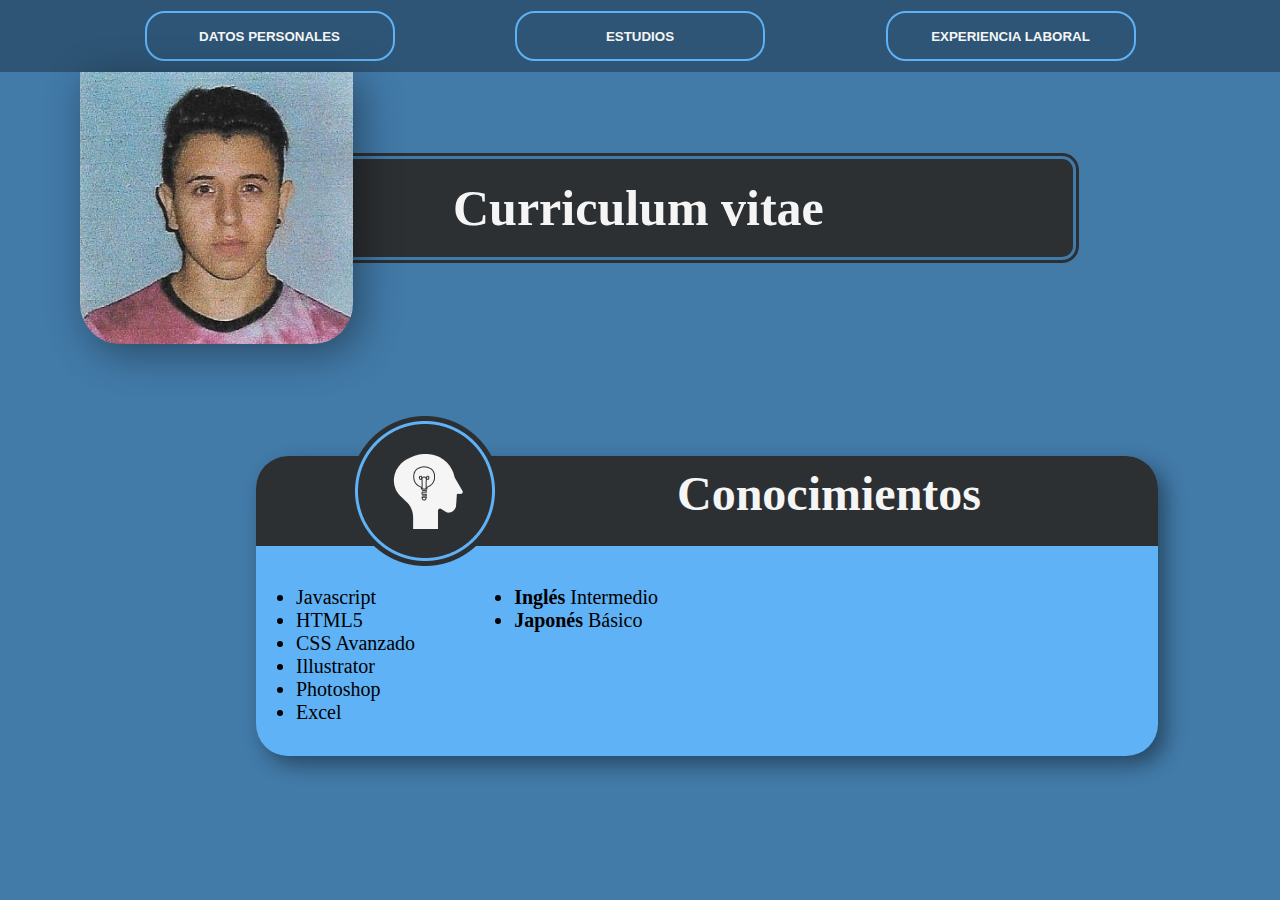
==== Conocimientos.html @ 8ce43178 "Add files via upload" ====
<!DOCTYPE html>
<html lang="en">
<head>
    <meta charset="UTF-8">
    <meta http-equiv="X-UA-Compatible" content="IE=edge">
    <meta name="viewport" content="width=device-width, initial-scale=1.0">
    <title>Curriculum</title>
    <link rel="stylesheet" href="estilos/estilos.css">
</head>
<body>
    <section class="home">
        <div class="nav">
            <button class="bt1"><a class="a1" href="index.html"> <strong>Datos personales</strong></a></button>
            <button class="bt2"><a class="a2" href="estudios.html"><strong>Estudios</strong></a> </button>
            <button class="bt3"><a class="a3" href="experiencia_laboral.html"><strong>Experiencia Laboral</strong></button></a>
        </div>
        <div class="cv">    
            <img class="imgcv" src="img/FotoCV.jpg" alt="fotocv" id="carnet">
            <h1> Curriculum vitae </h1>
        </div>
        <br><br><br><br>
        <img src="img/Conocimineto.png" alt="Foto de datos" class="imdatos">
            <div class="blur">
                <div class="datos">
                    <div class="divh2">
                        <h2>Conocimientos</h2>
                    </div>
                    <ul class="ulli">
                        <li><strong>Inglés</strong> Intermedio</li>
                        <li><Strong>Japonés</Strong> Básico</li>
                    </ul>
                    <ul class="uldatos">
                        <li>Javascript</li>
                        <li>HTML5</li>
                        <li>CSS Avanzado</li>
                        <li>Illustrator</li>
                        <li>Photoshop</li>
                        <li>Excel</li>
                    </ul>
                 
                </div>               
            </div>
                
    </section>
</body>
<footer>
    
</footer>
</html>
---- estilos/estilos.css ----
body{
    background-color: #427AA8;
    margin: 0px;
}

.bt1{
    width: 250px;       
    height: 50px;
    border-radius: 20px;
    background-color: transparent;
    border: 2px solid #5FB2F5;
    text-transform: uppercase;
    transition-duration: 0.4s;
}

.a1{
    text-decoration: none;
    color: #F5F5F5;
}

.a1 :hover{
    color: #2D3033;
    transition-duration: 0.4s;
}

.bt1:hover{
    width: 250px;       
    height: 60px;
    border-radius: 20px;
    background-color: #5FB2F5;
    border: 2px solid #5FB2F5;
    text-transform: uppercase;
}

.bt2{
    width: 250px;       
    height: 50px;
    border-radius: 20px;
    background-color: transparent;
    border: 2px solid #5FB2F5;
    text-transform: uppercase;
    transition-duration: 0.4s;
}

.a2{
    text-decoration: none;
    color: #F5F5F5;
}

.a2 :hover{
    color: #2D3033;
    transition-duration: 0.4s;
}

.bt2:hover{
    width: 250px;       
    height: 60px;
    border-radius: 20px;
    background-color: #5FB2F5;
    border: 2px solid #5FB2F5;
    text-transform: uppercase;
}

.bt3{
    width: 250px;       
    height: 50px;
    border-radius: 20px;
    background-color: transparent;
    border: 2px solid #5FB2F5;
    text-transform: uppercase;
    transition-duration: 0.4s;
}

.a3{
    text-decoration: none;
    color: #F5F5F5;
}

.a3 :hover{
    color: #2D3033;
    transition-duration: 0.4s;
}

.bt3:hover{
    width: 250px;       
    height: 60px;
    border-radius: 20px;
    background-color: #5FB2F5;
    border: 2px solid #5FB2F5;
    text-transform: uppercase;
}

.nav{
    width: 100%;
    height: 72px;
    background-color: #2E5575;
    padding: 0 24px;
    display: flex;
    align-items: center;
    justify-content: space-evenly;
    box-sizing: border-box;
}

.cv{
    display: flex;
    align-items: center;
    padding: 0 80px;
}

.imgcv{
    filter: drop-shadow(8px 9px 20px rgba(0, 0, 0, 0.4));
    border-radius: 0px 0px 40px 40px;

}

h1{
    background-color: #2D3033;
    width: 600px;
    padding: 20px;
    padding-left: 100px;
    font-size: 50px;
    border-top-right-radius: 20px;
    border-bottom-right-radius: 20px;
    color: #F5F5F5;
    border: 9px double #427AA8;
    border-left: none;
}

.imdatos{
    float: left;
    margin-left: 350px;
}

.datos{
    background-color: #5FB2F5;
    width: 902px;
    height: 300px;
    margin-left: 20%;
    border-radius: 32px;
    box-shadow: 8px 9px 20px rgba(0, 0, 0, 0.4);

}


h2{
    background-color: #2D3033;
    color: #F5F5F5;
    height: 80px;
    border-top-left-radius: 32px;
    border-top-right-radius: 32px;
    text-align: center;
    font-size: 48px;
    padding-top: 10px;
}

.uldatos{
    font-size: 20px;
}

.ulli{
    float: right;
    margin-top: 0px;
    margin-right: 500px;
    font-size: 20px;

}
/*.blur{
    width: 1150px;
    height: 372px;
    margin-left: 145px;
    top: 497px;
    background: linear-gradient(135deg, rgba(255, 255, 255, 0.1), rgba(255, 255, 255, 0)) ;
    filter: blur(10px);
    border-radius: 60px;
    backdrop-filter: blur(10px);
}*/
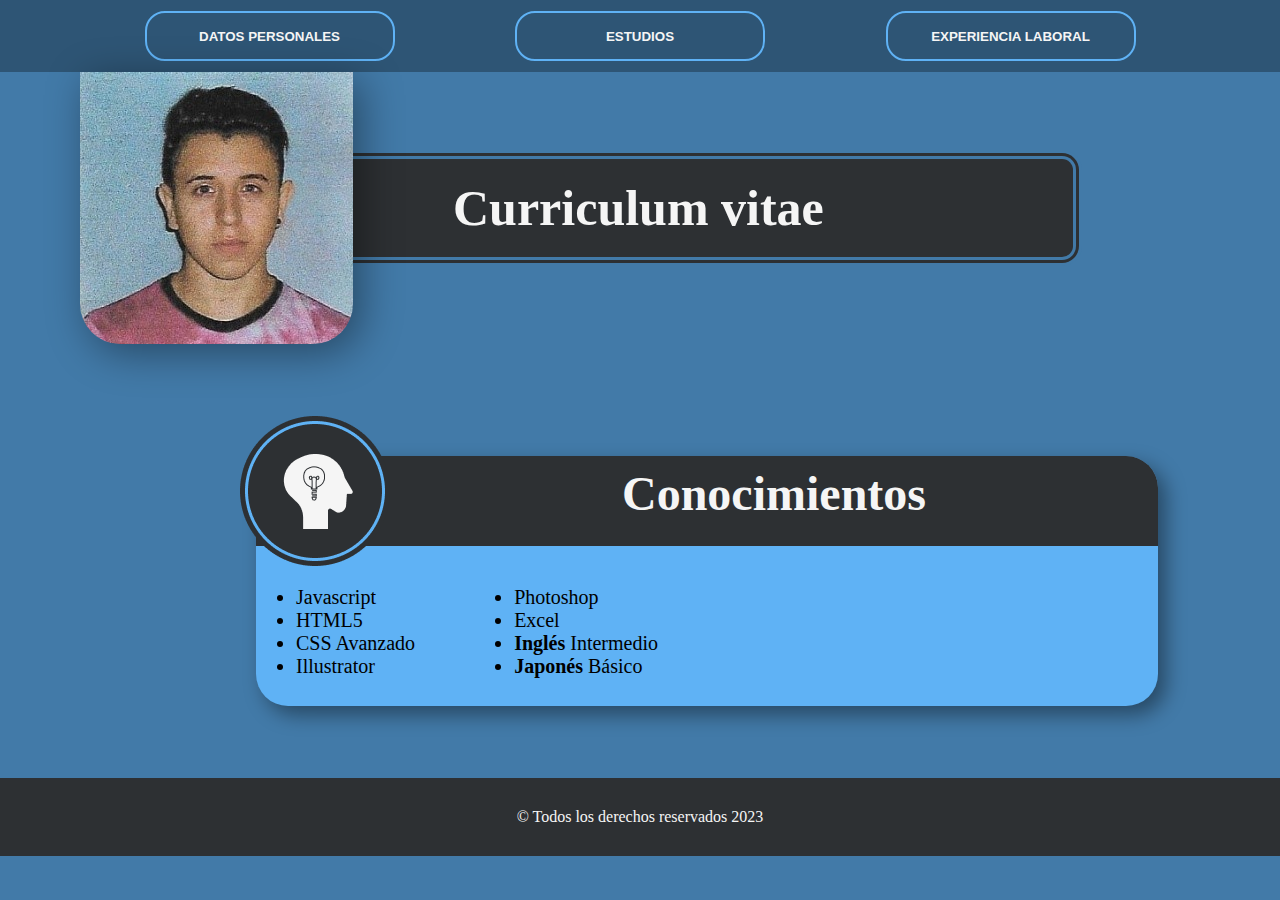
==== commit ab14260a: "Add files via upload" ====
--- a/Conocimientos.html
+++ b/Conocimientos.html
@@ -6,6 +6,17 @@
     <meta name="viewport" content="width=device-width, initial-scale=1.0">
     <title>Curriculum</title>
     <link rel="stylesheet" href="estilos/estilos.css">
+
+    <style>
+        .datos{
+    background-color: #5FB2F5;
+    width: 902px;
+    height: 250px;
+    margin-left: 20%;
+    border-radius: 32px;
+    box-shadow: 8px 9px 20px rgba(0, 0, 0, 0.4);
+    }
+    </style>
 </head>
 <body>
     <section class="home">
@@ -26,24 +37,26 @@
                         <h2>Conocimientos</h2>
                     </div>
                     <ul class="ulli">
+                        <li>Photoshop</li>
+                        <li>Excel</li>
                         <li><strong>Inglés</strong> Intermedio</li>
                         <li><Strong>Japonés</Strong> Básico</li>
+                        
                     </ul>
                     <ul class="uldatos">
                         <li>Javascript</li>
                         <li>HTML5</li>
                         <li>CSS Avanzado</li>
                         <li>Illustrator</li>
-                        <li>Photoshop</li>
-                        <li>Excel</li>
+
                     </ul>
                  
                 </div>               
             </div>
                 
     </section>
-</body>
+<br><br><br><br>
 <footer>
-    
+    © Todos los derechos reservados 2023   
 </footer>
 </html>--- a/estilos/estilos.css
+++ b/estilos/estilos.css
@@ -128,13 +128,13 @@
 
 .imdatos{
     float: left;
-    margin-left: 350px;
+    margin-left: 240px;
 }
 
 .datos{
     background-color: #5FB2F5;
     width: 902px;
-    height: 300px;
+    height: 350px;
     margin-left: 20%;
     border-radius: 32px;
     box-shadow: 8px 9px 20px rgba(0, 0, 0, 0.4);
@@ -164,6 +164,14 @@
     font-size: 20px;
 
 }
+
+footer{
+    background-color: #2D3033;
+    padding: 30px;
+    text-align: center;
+    color: #F5F5F5;
+}
+
 /*.blur{
     width: 1150px;
     height: 372px;
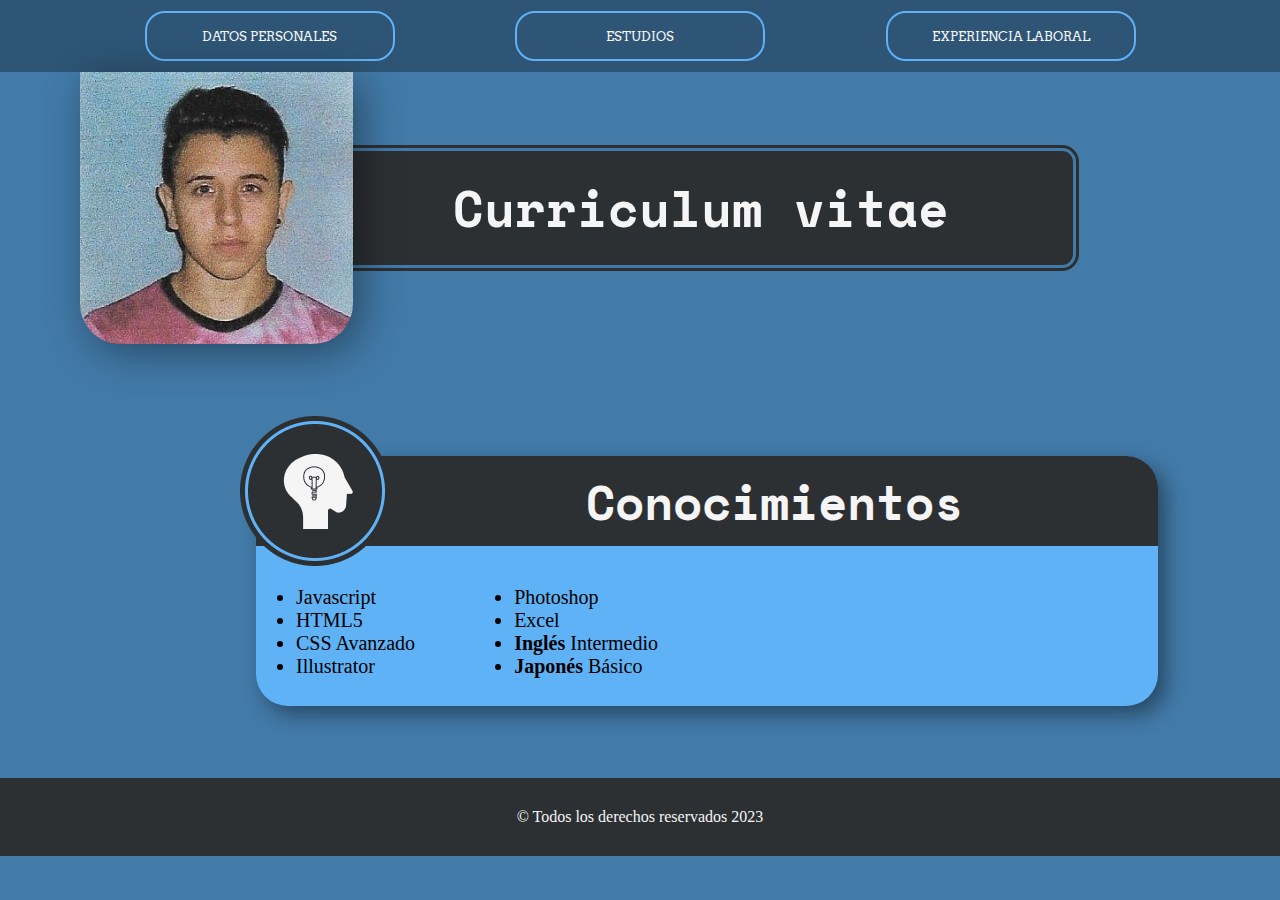
==== commit c8ad86c5: "TP-CV-vFinal" ====
--- a/Conocimientos.html
+++ b/Conocimientos.html
@@ -6,7 +6,12 @@
     <meta name="viewport" content="width=device-width, initial-scale=1.0">
     <title>Curriculum</title>
     <link rel="stylesheet" href="estilos/estilos.css">
-
+    <link rel="preconnect" href="https://fonts.googleapis.com">
+    <link rel="preconnect" href="https://fonts.gstatic.com" crossorigin>
+    <link href="https://fonts.googleapis.com/css2?family=Arvo&display=swap" rel="stylesheet">
+    <link rel="preconnect" href="https://fonts.googleapis.com">
+    <link rel="preconnect" href="https://fonts.gstatic.com" crossorigin>
+    <link href="https://fonts.googleapis.com/css2?family=Arvo:wght@400;700&family=Space+Mono:wght@700&display=swap" rel="stylesheet">
     <style>
         .datos{
     background-color: #5FB2F5;
@@ -21,9 +26,9 @@
 <body>
     <section class="home">
         <div class="nav">
-            <button class="bt1"><a class="a1" href="index.html"> <strong>Datos personales</strong></a></button>
-            <button class="bt2"><a class="a2" href="estudios.html"><strong>Estudios</strong></a> </button>
-            <button class="bt3"><a class="a3" href="experiencia_laboral.html"><strong>Experiencia Laboral</strong></button></a>
+            <button class="bt1"><a class="a1" href="index.html">Datos personales</a></button>
+            <button class="bt2"><a class="a2" href="estudios.html">Estudios</a> </button>
+            <button class="bt3"><a class="a3" href="experiencia_laboral.html">Experiencia Laboral</button></a>
         </div>
         <div class="cv">    
             <img class="imgcv" src="img/FotoCV.jpg" alt="fotocv" id="carnet">
--- a/estilos/estilos.css
+++ b/estilos/estilos.css
@@ -16,6 +16,7 @@
 .a1{
     text-decoration: none;
     color: #F5F5F5;
+    font-family: 'Arvo', serif;
 }
 
 .a1 :hover{
@@ -45,6 +46,7 @@
 .a2{
     text-decoration: none;
     color: #F5F5F5;
+    font-family: 'Arvo', serif;
 }
 
 .a2 :hover{
@@ -74,11 +76,12 @@
 .a3{
     text-decoration: none;
     color: #F5F5F5;
+    font-family: 'Arvo', serif;
 }
 
 .a3 :hover{
     color: #2D3033;
-    transition-duration: 0.4s;
+    transition-duration: 0.4s;   
 }
 
 .bt3:hover{
@@ -124,6 +127,8 @@
     color: #F5F5F5;
     border: 9px double #427AA8;
     border-left: none;
+    font-family: 'Arvo', serif;
+    font-family: 'Space Mono', monospace;
 }
 
 .imdatos{
@@ -151,6 +156,8 @@
     text-align: center;
     font-size: 48px;
     padding-top: 10px;
+    font-family: 'Arvo', serif;
+    font-family: 'Space Mono', monospace;
 }
 
 .uldatos{
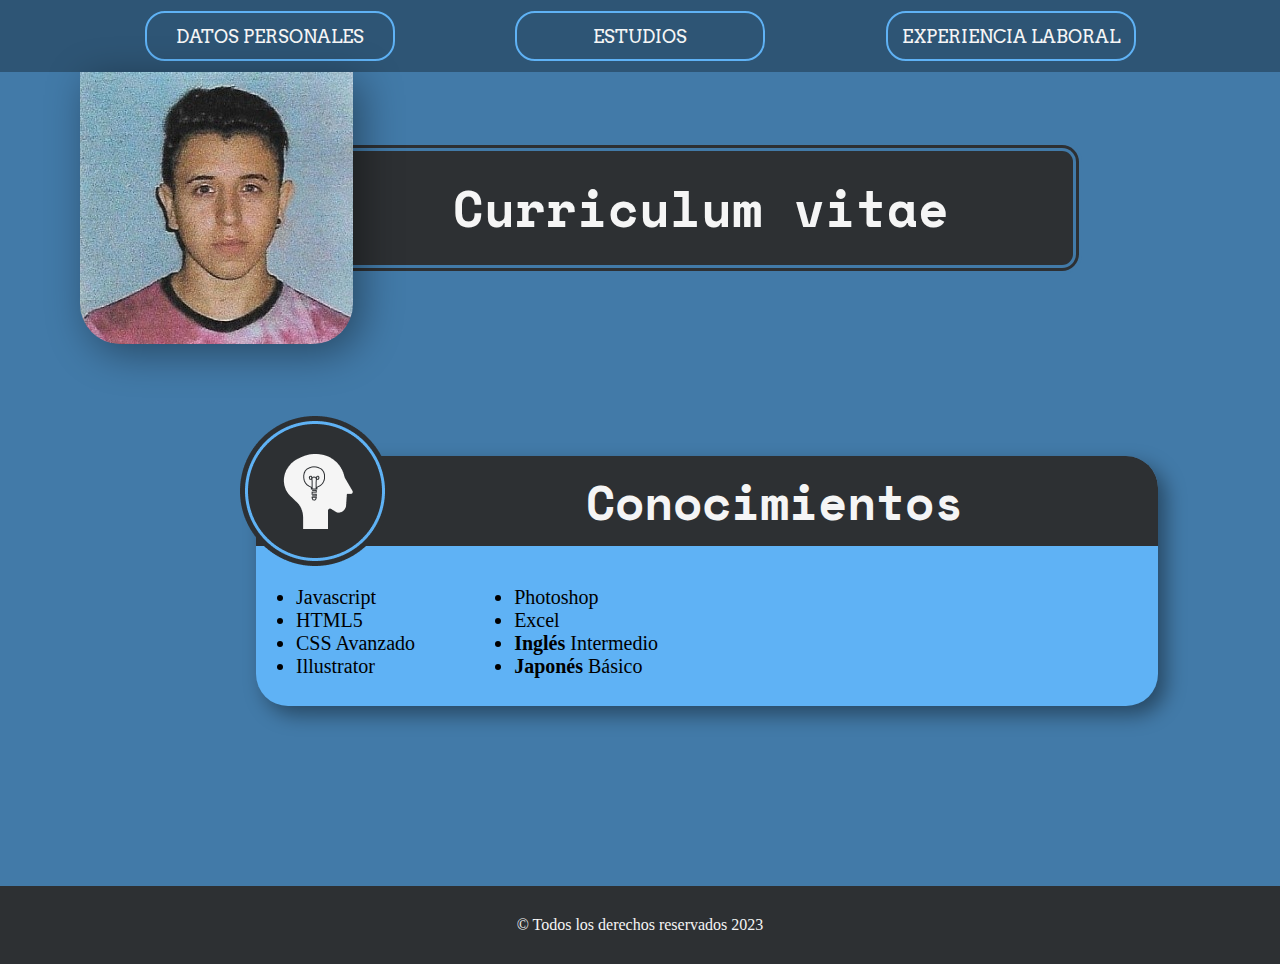
==== commit 7bc90f8a: "Add files via upload" ====
--- a/Conocimientos.html
+++ b/Conocimientos.html
@@ -60,7 +60,7 @@
             </div>
                 
     </section>
-<br><br><br><br>
+</body>
 <footer>
     © Todos los derechos reservados 2023   
 </footer>
--- a/estilos/estilos.css
+++ b/estilos/estilos.css
@@ -1,6 +1,9 @@
 body{
     background-color: #427AA8;
     margin: 0px;
+    display: flex;
+    flex-direction: column;
+    min-height: 100vh;
 }
 
 .bt1{
@@ -11,6 +14,12 @@
     border: 2px solid #5FB2F5;
     text-transform: uppercase;
     transition-duration: 0.4s;
+}
+
+a{
+    font-family: 'Arvo', serif;
+    color: #2D3033;
+    font-size: 18px;
 }
 
 .a1{
@@ -127,7 +136,6 @@
     color: #F5F5F5;
     border: 9px double #427AA8;
     border-left: none;
-    font-family: 'Arvo', serif;
     font-family: 'Space Mono', monospace;
 }
 
@@ -143,7 +151,7 @@
     margin-left: 20%;
     border-radius: 32px;
     box-shadow: 8px 9px 20px rgba(0, 0, 0, 0.4);
-
+    margin-bottom: 20vh;
 }
 
 
@@ -156,7 +164,6 @@
     text-align: center;
     font-size: 48px;
     padding-top: 10px;
-    font-family: 'Arvo', serif;
     font-family: 'Space Mono', monospace;
 }
 
@@ -177,15 +184,5 @@
     padding: 30px;
     text-align: center;
     color: #F5F5F5;
-}
-
-/*.blur{
-    width: 1150px;
-    height: 372px;
-    margin-left: 145px;
-    top: 497px;
-    background: linear-gradient(135deg, rgba(255, 255, 255, 0.1), rgba(255, 255, 255, 0)) ;
-    filter: blur(10px);
-    border-radius: 60px;
-    backdrop-filter: blur(10px);
-}*/+    margin-top: auto;
+}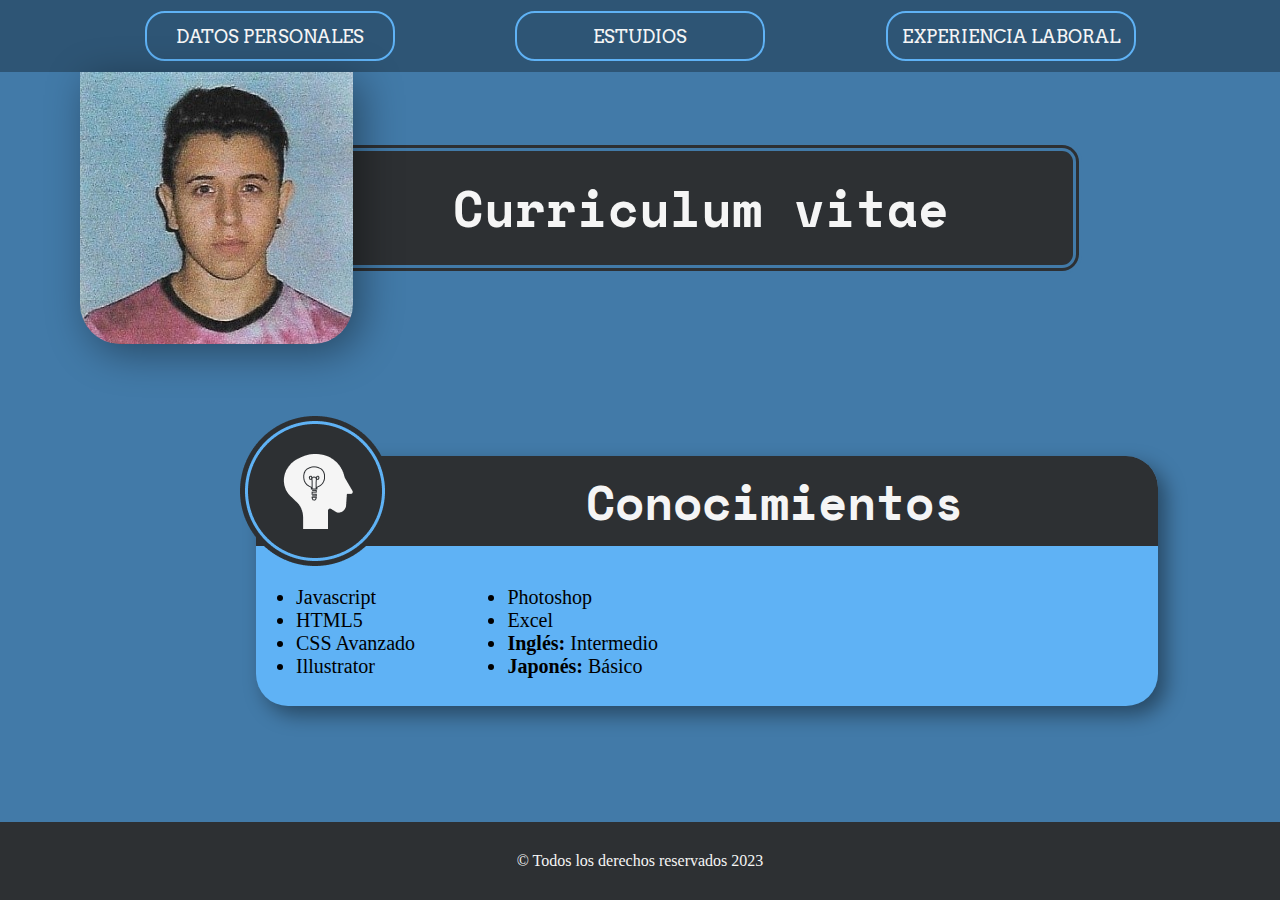
==== commit d6a47a9a: "Add files via upload" ====
--- a/Conocimientos.html
+++ b/Conocimientos.html
@@ -44,8 +44,8 @@
                     <ul class="ulli">
                         <li>Photoshop</li>
                         <li>Excel</li>
-                        <li><strong>Inglés</strong> Intermedio</li>
-                        <li><Strong>Japonés</Strong> Básico</li>
+                        <li><strong>Inglés:</strong> Intermedio</li>
+                        <li><Strong>Japonés:</Strong> Básico</li>
                         
                     </ul>
                     <ul class="uldatos">
--- a/estilos/estilos.css
+++ b/estilos/estilos.css
@@ -151,7 +151,6 @@
     margin-left: 20%;
     border-radius: 32px;
     box-shadow: 8px 9px 20px rgba(0, 0, 0, 0.4);
-    margin-bottom: 20vh;
 }
 
 
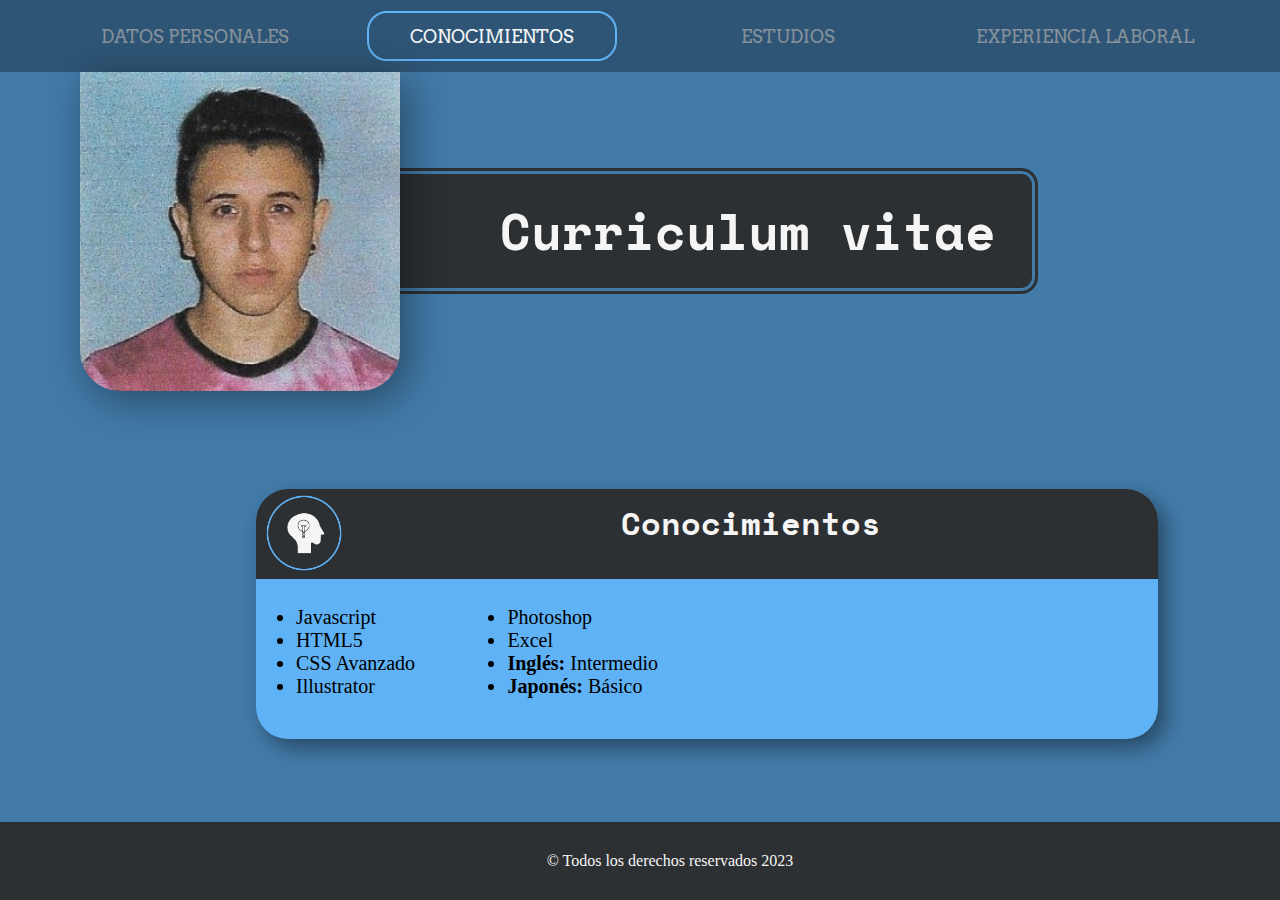
==== commit 4d04b135: "Add files via upload" ====
--- a/Conocimientos.html
+++ b/Conocimientos.html
@@ -26,19 +26,19 @@
 <body>
     <section class="home">
         <div class="nav">
-            <button class="bt1"><a class="a1" href="index.html">Datos personales</a></button>
+            <button class="bt2"><a class="a2" href="index.html">Datos personales</a></button>
+            <button class="bt1"><a class="a1" href="Conocimientos.html">Conocimientos</a> </button>
             <button class="bt2"><a class="a2" href="estudios.html">Estudios</a> </button>
-            <button class="bt3"><a class="a3" href="experiencia_laboral.html">Experiencia Laboral</button></a>
+            <button class="bt2"><a class="a2" href="experiencia_laboral.html">Experiencia Laboral</button></a>
         </div>
         <div class="cv">    
             <img class="imgcv" src="img/FotoCV.jpg" alt="fotocv" id="carnet">
             <h1> Curriculum vitae </h1>
         </div>
         <br><br><br><br>
-        <img src="img/Conocimineto.png" alt="Foto de datos" class="imdatos">
-            <div class="blur">
                 <div class="datos">
                     <div class="divh2">
+                        <img src="img/Conocimineto.png" alt="Foto de datos" class="imdatos">
                         <h2>Conocimientos</h2>
                     </div>
                     <ul class="ulli">
@@ -53,14 +53,12 @@
                         <li>HTML5</li>
                         <li>CSS Avanzado</li>
                         <li>Illustrator</li>
-
                     </ul>
-                 
-                </div>               
-            </div>
-                
+                </div>         
     </section>
 </body>
+<br><br><br><br>
+
 <footer>
     © Todos los derechos reservados 2023   
 </footer>
--- a/estilos/estilos.css
+++ b/estilos/estilos.css
@@ -28,82 +28,24 @@
     font-family: 'Arvo', serif;
 }
 
-.a1 :hover{
-    color: #2D3033;
-    transition-duration: 0.4s;
-}
-
-.bt1:hover{
-    width: 250px;       
-    height: 60px;
-    border-radius: 20px;
-    background-color: #5FB2F5;
-    border: 2px solid #5FB2F5;
-    text-transform: uppercase;
-}
-
 .bt2{
     width: 250px;       
     height: 50px;
     border-radius: 20px;
     background-color: transparent;
-    border: 2px solid #5FB2F5;
+    border: #85919b;
     text-transform: uppercase;
     transition-duration: 0.4s;
 }
 
 .a2{
     text-decoration: none;
-    color: #F5F5F5;
+    color: #85919b;
     font-family: 'Arvo', serif;
 }
 
-.a2 :hover{
-    color: #2D3033;
-    transition-duration: 0.4s;
-}
-
-.bt2:hover{
-    width: 250px;       
-    height: 60px;
-    border-radius: 20px;
-    background-color: #5FB2F5;
-    border: 2px solid #5FB2F5;
-    text-transform: uppercase;
-}
-
-.bt3{
-    width: 250px;       
-    height: 50px;
-    border-radius: 20px;
-    background-color: transparent;
-    border: 2px solid #5FB2F5;
-    text-transform: uppercase;
-    transition-duration: 0.4s;
-}
-
-.a3{
-    text-decoration: none;
-    color: #F5F5F5;
-    font-family: 'Arvo', serif;
-}
-
-.a3 :hover{
-    color: #2D3033;
-    transition-duration: 0.4s;   
-}
-
-.bt3:hover{
-    width: 250px;       
-    height: 60px;
-    border-radius: 20px;
-    background-color: #5FB2F5;
-    border: 2px solid #5FB2F5;
-    text-transform: uppercase;
-}
-
 .nav{
-    width: 100%;
+    width: 100vw;
     height: 72px;
     background-color: #2E5575;
     padding: 0 24px;
@@ -122,12 +64,12 @@
 .imgcv{
     filter: drop-shadow(8px 9px 20px rgba(0, 0, 0, 0.4));
     border-radius: 0px 0px 40px 40px;
-
+    width: 20em;
 }
 
 h1{
     background-color: #2D3033;
-    width: 600px;
+    width: 40vw;
     padding: 20px;
     padding-left: 100px;
     font-size: 50px;
@@ -141,18 +83,20 @@
 
 .imdatos{
     float: left;
-    margin-left: 240px;
+    margin-left: 8px;
+    margin-top: 4px;
+    width: 5em;
 }
 
 .datos{
     background-color: #5FB2F5;
-    width: 902px;
+    width: 50vw;
     height: 350px;
-    margin-left: 20%;
+    margin-left: 20em;
     border-radius: 32px;
     box-shadow: 8px 9px 20px rgba(0, 0, 0, 0.4);
+    align-items: center;
 }
-
 
 h2{
     background-color: #2D3033;
@@ -161,9 +105,10 @@
     border-top-left-radius: 32px;
     border-top-right-radius: 32px;
     text-align: center;
-    font-size: 48px;
+    font-size: 2em;
     padding-top: 10px;
     font-family: 'Space Mono', monospace;
+    justify-content: center;
 }
 
 .uldatos{
@@ -184,4 +129,52 @@
     text-align: center;
     color: #F5F5F5;
     margin-top: auto;
+    width: 100vw;
+}
+
+@media (max-width:578px) {
+    
+
+    .imgcv{
+        filter: drop-shadow(8px 9px 20px rgba(0, 0, 0, 0.4));
+        border-radius: 0px 0px 40px 40px;
+        width: 10em;
+    }
+
+    h1{
+        background-color: #2D3033;
+        width: 20vw;
+        padding: 10px;
+        padding-left: 100px;
+        font-size: 1em;
+        border-top-right-radius: 20px;
+        border-bottom-right-radius: 20px;
+        color: #F5F5F5;
+        border: 9px double #427AA8;
+        border-left: none;
+        font-family: 'Space Mono', monospace;
+    }
+
+    .datos{
+        flex-wrap: wrap;
+        background-color: #5FB2F5;
+        width: 60vw;
+        height: 70vh;
+        margin-left: 6em;
+        border-radius: 32px;
+        box-shadow: 8px 9px 20px rgba(0, 0, 0, 0.4);
+        margin-bottom: 50px;
+    }
+    h2{
+        background-color: #2D3033;
+        color: #F5F5F5;
+        height: 80px;
+        border-top-left-radius: 32px;
+        border-top-right-radius: 32px;
+        font-size: 1.4em;
+        margin-bottom: 1em;
+        padding-top: 1em;
+        font-family: 'Space Mono', monospace;
+
+    }
 }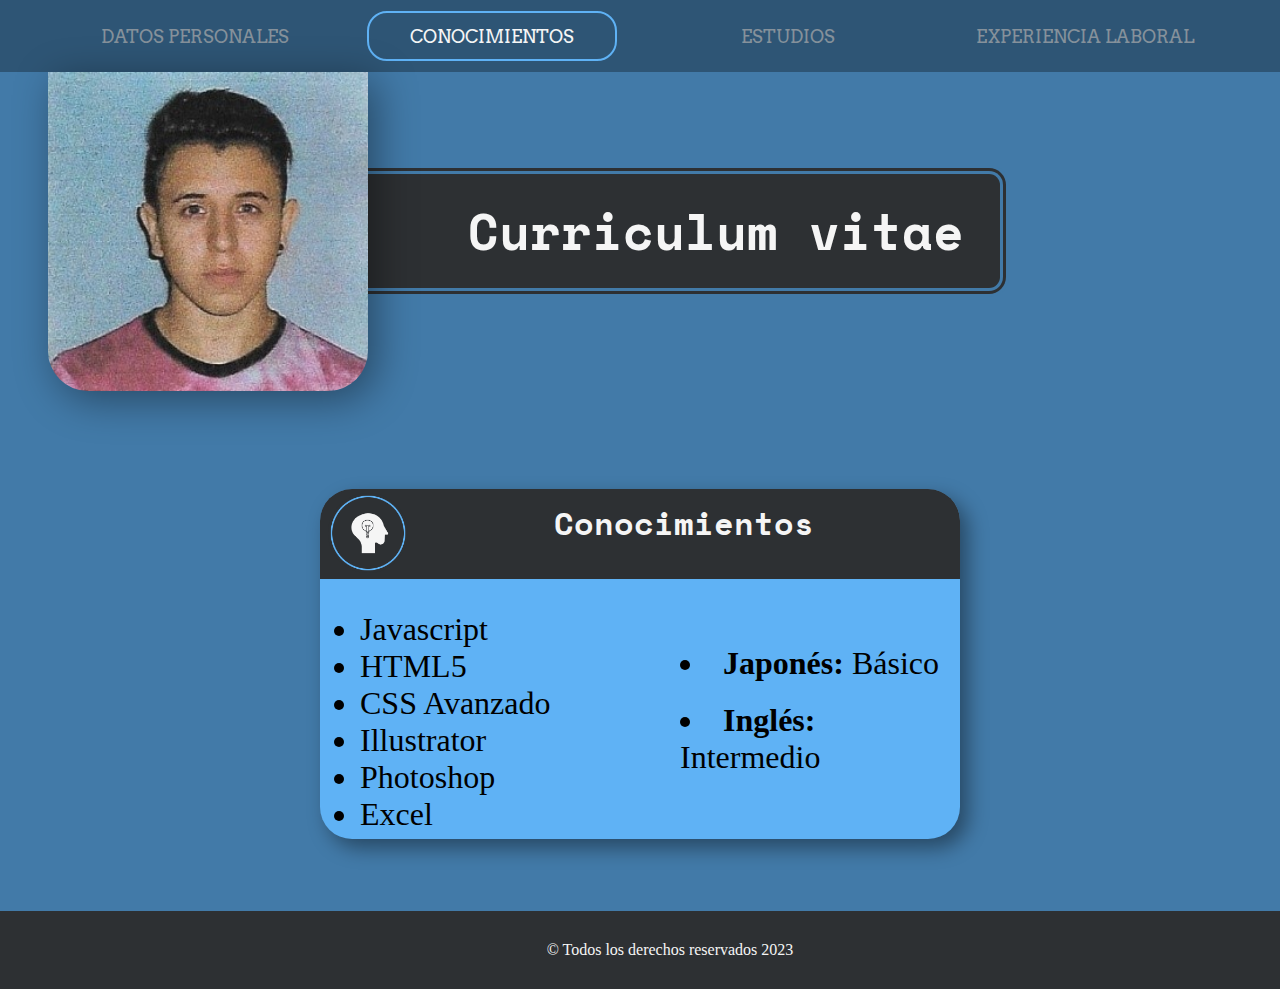
==== commit 5fab78cc: "Add files via upload" ====
--- a/Conocimientos.html
+++ b/Conocimientos.html
@@ -36,23 +36,20 @@
             <h1> Curriculum vitae </h1>
         </div>
         <br><br><br><br>
-                <div class="datos">
+                <div class="dato">
                     <div class="divh2">
                         <img src="img/Conocimineto.png" alt="Foto de datos" class="imdatos">
                         <h2>Conocimientos</h2>
                     </div>
                     <ul class="ulli">
-                        <li>Photoshop</li>
-                        <li>Excel</li>
-                        <li><strong>Inglés:</strong> Intermedio</li>
-                        <li><Strong>Japonés:</Strong> Básico</li>
-                        
-                    </ul>
-                    <ul class="uldatos">
                         <li>Javascript</li>
                         <li>HTML5</li>
                         <li>CSS Avanzado</li>
                         <li>Illustrator</li>
+                        <li>Photoshop</li>
+                        <li>Excel</li>
+                        <li class="id"><strong>Inglés:</strong> Intermedio</li>
+                        <li class="id"><Strong>Japonés:</Strong> Básico</li>
                     </ul>
                 </div>         
     </section>
--- a/estilos/estilos.css
+++ b/estilos/estilos.css
@@ -58,13 +58,14 @@
 .cv{
     display: flex;
     align-items: center;
-    padding: 0 80px;
+    padding: 0px;
 }
 
 .imgcv{
     filter: drop-shadow(8px 9px 20px rgba(0, 0, 0, 0.4));
     border-radius: 0px 0px 40px 40px;
     width: 20em;
+    margin-left: 3em;
 }
 
 h1{
@@ -88,7 +89,7 @@
     width: 5em;
 }
 
-.datos{
+.dato{
     background-color: #5FB2F5;
     width: 50vw;
     height: 350px;
@@ -115,12 +116,24 @@
     font-size: 20px;
 }
 
+.uldatos1{
+    font-size: 2em;
+}
+
+u{
+    font-size: 2em;
+}
 .ulli{
-    float: right;
-    margin-top: 0px;
-    margin-right: 500px;
-    font-size: 20px;
-
+    display: flex;
+    font-size: 2em;
+    flex-direction: column;
+}
+
+.id{
+    
+    padding-left: 10em;
+    margin-top: -4.1em;
+    list-style-position:inside;
 }
 
 footer{
@@ -132,21 +145,23 @@
     width: 100vw;
 }
 
-@media (max-width:578px) {
-    
+@media (max-width:578px) 
+{
 
     .imgcv{
         filter: drop-shadow(8px 9px 20px rgba(0, 0, 0, 0.4));
         border-radius: 0px 0px 40px 40px;
         width: 10em;
+        margin-left: 3em;
     }
 
     h1{
         background-color: #2D3033;
         width: 20vw;
         padding: 10px;
-        padding-left: 100px;
+        padding-left: 2em;
         font-size: 1em;
+        text-align: center;
         border-top-right-radius: 20px;
         border-bottom-right-radius: 20px;
         color: #F5F5F5;
@@ -155,11 +170,11 @@
         font-family: 'Space Mono', monospace;
     }
 
-    .datos{
+    .dato{
         flex-wrap: wrap;
         background-color: #5FB2F5;
         width: 60vw;
-        height: 70vh;
+        height: 60vh;
         margin-left: 6em;
         border-radius: 32px;
         box-shadow: 8px 9px 20px rgba(0, 0, 0, 0.4);
@@ -177,4 +192,22 @@
         font-family: 'Space Mono', monospace;
 
     }
+
+    .ulli{
+        display: flex;
+        font-size: 2em;
+        flex-direction: column;
+    }
+
+    .id{
+        margin-left: 0em;
+        margin-top: 0.5em;
+        padding-left: 0em;
+        list-style:none ;
+        
+    }
+
+    u{
+        font-size: 1.1em;
+    }
 }